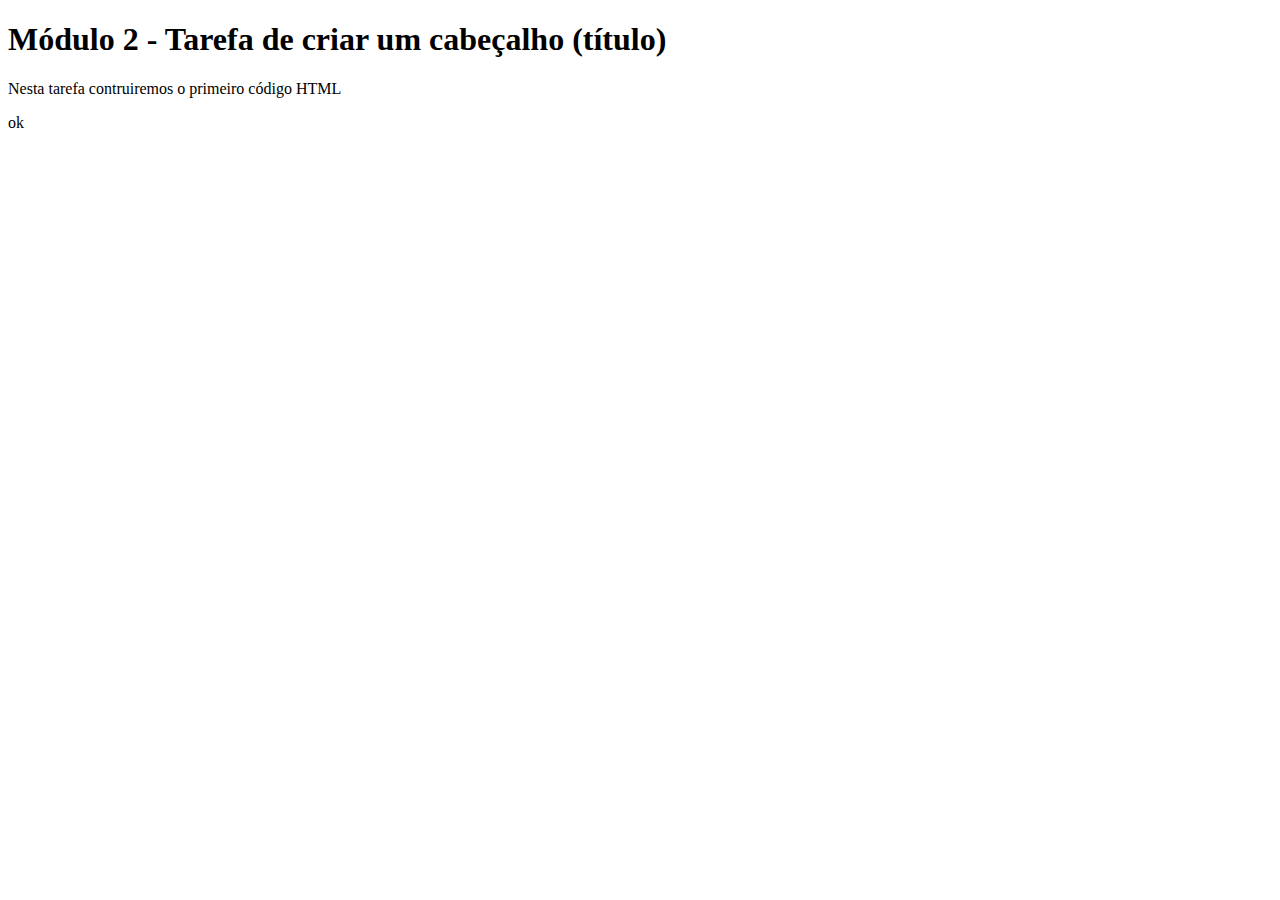
==== uex001/uex001.html @ 5e7412e2 "Initial commit" ====
<!DOCTYPE html>
<html lang="en">
<head>
    <title>Curso Utramig - Módulo 2 (título)</title>
    <meta http-equiv="content-type" content="text/html" charset="UTF-8">
</head>
<body>
    <h1>
        Módulo 2 - Tarefa de criar um cabeçalho (título)
    </h1>
    <p>
        Nesta tarefa contruiremos o primeiro código HTML
    </p>
    <p>
        ok
    
    </p>
</body>
</html>
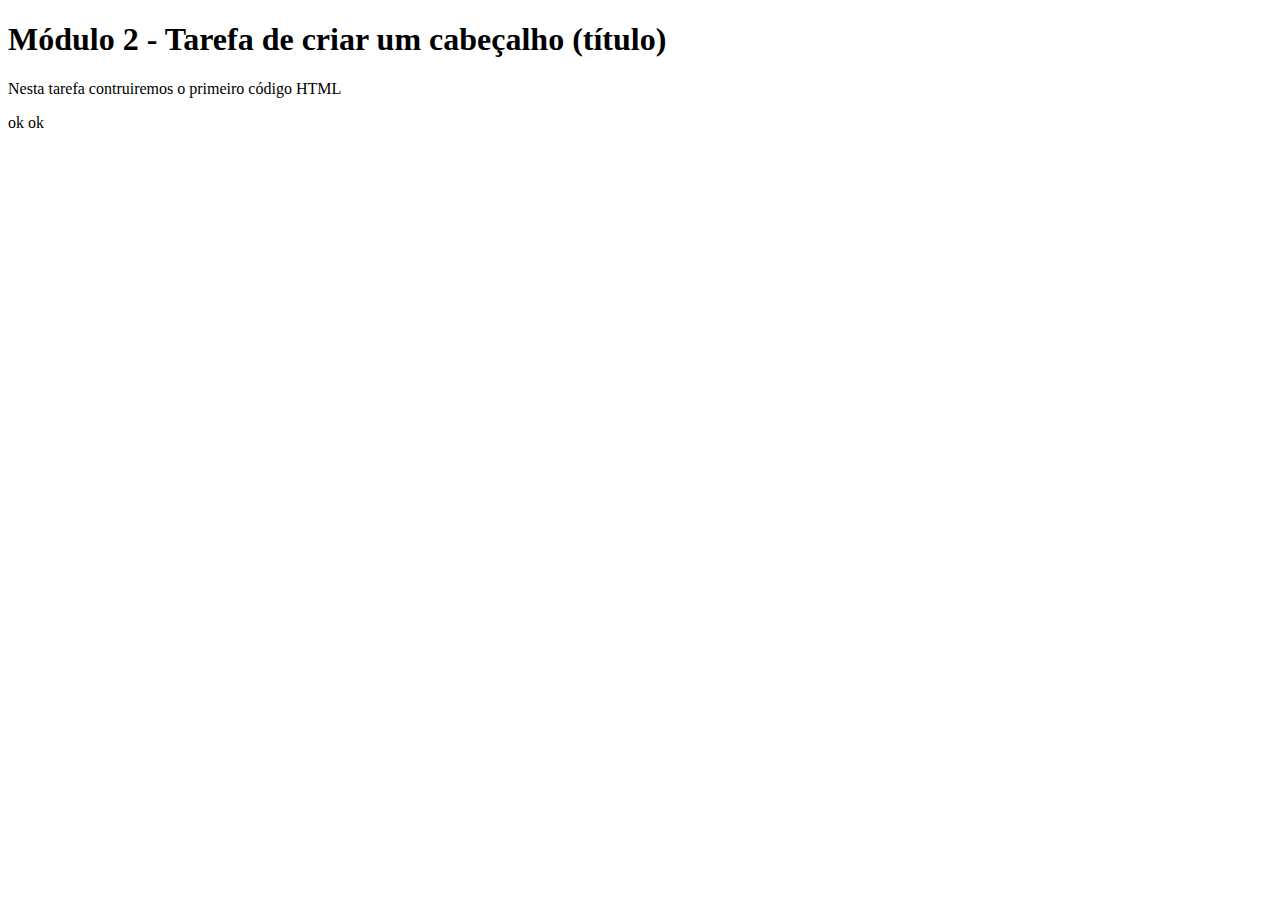
==== commit 7604fcfe: "primeira tarefa em html utramig" ====
--- a/uex001/uex001.html
+++ b/uex001/uex001.html
@@ -2,7 +2,7 @@
 <html lang="en">
 <head>
     <title>Curso Utramig - Módulo 2 (título)</title>
-    <meta http-equiv="content-type" content="text/html" charset="UTF-8">
+    <meta http-equiv="content-type" content="text/html" charset="utf-8">
 </head>
 <body>
     <h1>
@@ -12,7 +12,7 @@
         Nesta tarefa contruiremos o primeiro código HTML
     </p>
     <p>
-        ok
+        ok ok
     
     </p>
 </body>
